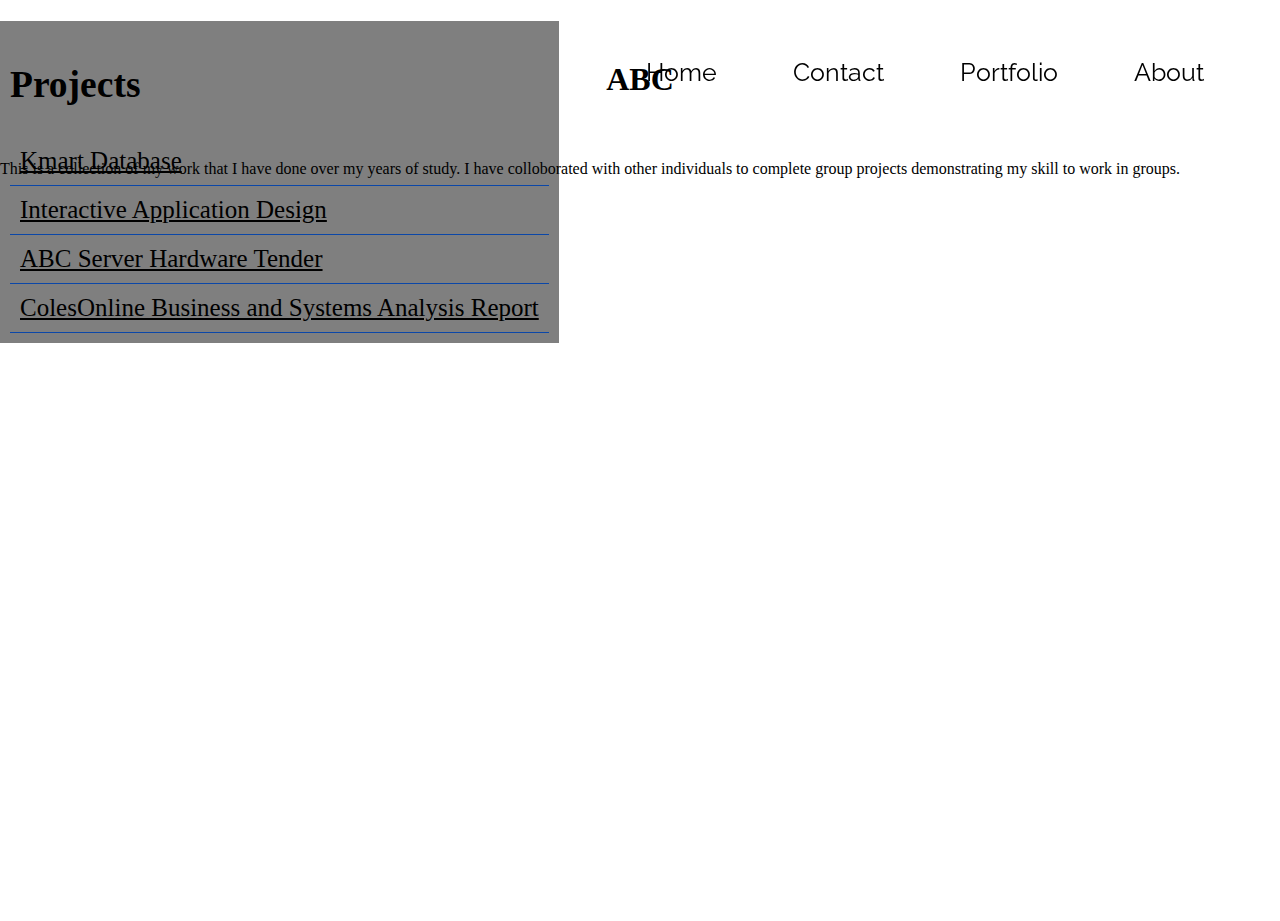
==== ABC.html @ 9ef1335d "Navbar about dropdown removed" ====
<!DOCTYPE html>
<html>
<head>
  <link rel="apple-touch-icon" sizes="57x57" href="favicon/apple-icon-57x57.png">
  <link rel="apple-touch-icon" sizes="60x60" href="favicon/apple-icon-60x60.png">
  <link rel="apple-touch-icon" sizes="72x72" href="favicon/apple-icon-72x72.png">
  <link rel="apple-touch-icon" sizes="76x76" href="favicon/apple-icon-76x76.png">
  <link rel="apple-touch-icon" sizes="114x114" href="favicon/apple-icon-114x114.png">
  <link rel="apple-touch-icon" sizes="120x120" href="favicon/apple-icon-120x120.png">
  <link rel="apple-touch-icon" sizes="144x144" href="favicon/apple-icon-144x144.png">
  <link rel="apple-touch-icon" sizes="152x152" href="favicon/apple-icon-152x152.png">
  <link rel="apple-touch-icon" sizes="180x180" href="favicon/apple-icon-180x180.png">
  <link rel="icon" type="image/png" sizes="192x192"  href="favicon/android-icon-192x192.png">
  <link rel="icon" type="image/png" sizes="32x32" href="favicon/favicon-32x32.png">
  <link rel="icon" type="image/png" sizes="96x96" href="favicon/favicon-96x96.png">
  <link rel="icon" type="image/png" sizes="16x16" href="favicon/favicon-16x16.png">
  <link rel="manifest" href="favicon/manifest.json">
  <meta name="msapplication-TileColor" content="#ffffff">
  <meta name="msapplication-TileImage" content="favicon/ms-icon-144x144.png">
  <meta name="theme-color" content="#ffffff">
  <!-- Required meta tags -->
  <meta charset="utf-8">
  <meta name="viewport" content="width=device-width, initial-scale=1, shrink-to-fit=no">
  <link href="stylesheet.css" rel="stylesheet">
  <script
  src="https://code.jquery.com/jquery-1.12.4.js"
  integrity="sha256-Qw82+bXyGq6MydymqBxNPYTaUXXq7c8v3CwiYwLLNXU="
  crossorigin="anonymous"></script>
  <!-- Bootstrap CSS -->
  <link rel="stylesheet" href="https://maxcdn.bootstrapcdn.com/bootstrap/4.0.0-beta/css/bootstrap.min.css" integrity="sha384-/Y6pD6FV/Vv2HJnA6t+vslU6fwYXjCFtcEpHbNJ0lyAFsXTsjBbfaDjzALeQsN6M" crossorigin="anonymous">
</head>
<body>
    <div id="nav">
      <ul id="navbar">
        <li><a href="about.html" class="link logo">About</a></li>
        <li><a href="portfolio.html" class="link logo">Portfolio</a></li>
        <li><a href="contact.html" class="link logo">Contact</a></li>
        <li><a href="index.html" class="link logo">Home</a></li>
      </ul>
      <p id="L"><img src="favicon/L.png"></p>
    </div>
    <div class="hide">
      <nav class="navbar navbar-expand-lg navbar-light bg-light">
        <a class="navbar-brand" href="#"><img src="favicon/L.png">orenzo Lim</a>
        <button class="navbar-toggler" type="button" data-toggle="collapse" data-target="#navbarNavDropdown" aria-controls="navbarNavDropdown" aria-expanded="false" aria-label="Toggle navigation">
          <span class="navbar-toggler-icon"></span>
        </button>
        <div class="collapse navbar-collapse" id="navbarNavDropdown">
          <ul class="navbar-nav">
            <li class="nav-item active">
              <a class="nav-link" id="nav-style" href="index.html">Home <span class="sr-only">(current)</span></a>
            </li>
            <li class="nav-item">
              <a class="nav-link" id="nav-style" href="contact.html">Contact</a>
            </li>
            <li class="nav-item">
              <a class="nav-link" id="nav-style" href="portfolio.html">Portfolio</a>
            </li>
            <li class="nav-item">
                <a class="nav-link" id="nav-style" href="about.html">About</a>
            </li>
            </li>
          </ul>
        </div>
      </nav>
    </div>
  <div class="page-wrapper">
      <div class="row">
        <div class="col-sm-4">
          <ul class="sidebar-nav">
            <h2>Projects</h2>
            <li class="sidebar-nav-links"><a href="kmart.html">Kmart Database</a></li>
            <li class="sidebar-nav-links"><a href="IAD.html">Interactive Application Design</a></li>
            <li class="sidebar-nav-links"><a href="ABC.html">ABC Server Hardware Tender</a></li>
            <li class="sidebar-nav-links"><a href="ColesOnline.html">ColesOnline Business and Systems Analysis Report</a></li>
          </ul>
        </div>
        <div class="col-sm-8">
          <h1 class="text-description">ABC</h1>
          <p class="text-description-details">This is a collection of my work that I have done over my years of study. I have colloborated with other individuals to complete group projects demonstrating my skill to work in groups.</p>
        </div>
      </div>
  </div>
  <script src="navshrink.js"></script>
  <script src="https://code.jquery.com/jquery-3.2.1.slim.min.js" integrity="sha384-KJ3o2DKtIkvYIK3UENzmM7KCkRr/rE9/Qpg6aAZGJwFDMVNA/GpGFF93hXpG5KkN" crossorigin="anonymous"></script>
  <script src="https://cdnjs.cloudflare.com/ajax/libs/popper.js/1.11.0/umd/popper.min.js" integrity="sha384-b/U6ypiBEHpOf/4+1nzFpr53nxSS+GLCkfwBdFNTxtclqqenISfwAzpKaMNFNmj4" crossorigin="anonymous"></script>
  <script src="https://maxcdn.bootstrapcdn.com/bootstrap/4.0.0-beta/js/bootstrap.min.js" integrity="sha384-h0AbiXch4ZDo7tp9hKZ4TsHbi047NrKGLO3SEJAg45jXxnGIfYzk4Si90RDIqNm1" crossorigin="anonymous"></script>
</body>
</html>
---- stylesheet.css ----
@import url('https://fonts.googleapis.com/css?family=Lobster|Raleway');
body {
margin: 0;
padding: 0;
}

@keyframes spin {100%{
  -webkit-transform: rotateY(360deg);
  transform: rotateY(360%); }
}

@keyframes fadein {
  from { opacity: 0; }
  to   { opacity: 1; }
}

@keyframes fadeInDown {
  from { opacity: 0; transform: translate3d(0, -100%, 0); }
  to { opacity: 1; transform: none; }
}

@keyframes zoomIn {
  from { opacity: 0; transform: scale3d(.3, .3, .3); }
  50% { opacity: 1; }
}

@keyframes zoomInUp {
  from { opacity: 0;
    transform: scale3d(.1, .1, .1) translate3d(0, 1000px, 0);
    animation-timing-function: cubic-bezier(0.550, 0.055, 0.675, 0.190); }
  60% { opacity: 1;
    transform: scale3d(.475, .475, .475) translate3d(0, -60px, 0);
    animation-timing-function: cubic-bezier(0.175, 0.885, 0.320, 1); }
}

@keyframes slideInLeft {
  from { transform: translate3d(-100%, 0, 0); visibility: visible; }
  to { transform: translate3d(0, 0, 0); }
}

@keyframes flipInX {
  from { transform: perspective(400px) rotate3d(1, 0, 0, 90deg);
    animation-timing-function: ease-in; opacity: 0;
  }
  40% { transform: perspective(400px) rotate3d(1, 0, 0, -20deg);
        animation-timing-function: ease-in;
  }
  60% { transform: perspective(400px) rotate3d(1, 0, 0, 10deg); opacity: 1;
  }
  80% { transform: perspective(400px) rotate3d(1, 0, 0, -5deg);
  }
  to { transform: perspective(400px);
  }
}

@keyframes pulse {
  from { transform: scale3d(1, 1, 1);
  }
  50% { transform: scale3d(1.05, 1.05, 1.05);
  }
  to { transform: scale3d(1, 1, 1);
  }
}
.show-browser {
  /* background-color: black; */
}
.page-wrapper {
   height: 900px;
   background-attachment: fixed;
   background-position: top;
   background-repeat: no-repeat;
   background-size: cover;
}

.img-fluid {
  width: 100%;
}

.content-wrapper {
  min-height: 800px;
  background-attachment: fixed;
  background-position: center;
  background-repeat: no-repeat;
  background-size: cover;
  font-size: 36px;
}

.cntr-panel {
  position: relative;
  top: -40px;
  height: 1200px;
  margin-left: 100px;
  margin-right: 100px;
}

.inner-panel {
  padding: 20px;
  position: relative;
  font-family: 'Raleway', sans-serif;
  font-size: 30px;
  background-color: rgba( 44, 55, 71, 0.6);
}

#panel-1 {
  grid-column: 1;
  margin: 13%;
  width: 66%;
  height: 66%;
}

#panel-2 {
  grid-column: 2;
  margin: 13%;
  width: 66%;
  height: 66%;
}

#panel-3 {
  grid-column: 1;
  margin: 13%;
  width: 66%;
  height: 66%;
}

#panel-4 {
  grid-column: 2;
  margin: 13%;
  width: 66%;
  height: 66%;
}

#home-wrapper {
  background-image: url("images/clouds.jpg");
}

#forest-wrapper {
  background-image: url("images/forest-background.jpg");
}

#contact-wrapper {
  background-image: url("images/brickwall.jpg");
}

#blog-wrapper {
  background-image: url("images/crystal.jpg");
}

#about-wrapper {
  background-image: url("images/wood-planks.jpg");
}

#connect-wrapper {
  background-image: url("images/connect.jpg");
}

#lamp-wrapper {
  background-image: url("images/lamps.jpg");
}

#projects-wrapper {
  background-image: url("images/windmill.jpg");
}

#history-wrapper {
  background-image: url("images/train.jpg");
}

#skills-wrapper {
  background-image: url("images/computer.jpg");
}

#jobs-wrapper {
  background-image: url("images/river.jpg");
}

#wood-wrapper {
  background-image: url("images/background.jpg");
  height: auto;
}

#L {
  margin-top: -5px;
  margin-left: 40px;
  width: 40px;
  height: 40px;
  position: fixed;
  z-index: 2;
}

.hide {
  display: none;
}

.about-title {
  position: absolute;
  font-size: 100px;
  font-family: 'Lobster', cursive;
  -webkit-animation: zoomIn 1s;
  left: 20%;
  top: 200px;
  /* transition: opacity 300ms ease-in-out 1s; */
  z-index: 1;
}

.about-dropdown {
  position: relative;
  display: inline-block;
}

.about-dropdown-content {
  display: none;
  top: 100px;
  left: -30px;
  position: absolute;
  background-color: #f9f9f9;
  width: 210px;
  box-shadow: 0px 8px 16px 0px rgba(0,0,0,0.2);
  padding-top: 20px;
  padding-bottom: 20px;
  z-index: 1;
}

.about-dropdown:hover .about-dropdown-content{
  display: block;
}

.img-carousel{
  width: 100%;
  height: 100%;
}

.carousel-indicator{
display: none;
}

.title {
  color: black;
  position: absolute;
  font-size: 100px;
  font-family: 'Lobster', cursive;
  -webkit-animation: fadein 2s;
  left: 10%;
  top: 200px;
  /* transition: opacity 300ms ease-in-out 1s; */
  z-index: 0;
}

.blog-content {
  position: relative;
  padding: 5% 10% 5% 10%;
  margin-top: 100px;
  margin-bottom: 100px;
  width: 60%;
  left: 10%;
  font-family: 'Raleway', sans-serif;
  background-color: gray;
}

.navbar-blog {
  position: absolute;
  right: 0;
}

.link {
position: relative;
float: right;
font-size: 25px;
margin-top: -5px;
margin-right: 60px;
color: black;
text-decoration: none;
font-family: 'Raleway', sans-serif;
}

.page-title {
  color: white;
  text-align: center;
  font-size: 60px;
  font-family: 'Raleway', sans-serif;
  margin-top: 20px;
  margin-bottom: 0;
}

.footer-title {
  color: black;
  text-align: center;
  font-size: 60px;
  font-family: 'Raleway', sans-serif;
  margin-top: 20px;
  margin-bottom: 0;
}

.img-links {
  width: 100%;
  height: 100%;
  padding: 40px;
  background-color: rgb(255,255,255);
}

.img-links:hover {
  background-color: rgba(44,44,44,0.5);
}

.img-ability {
  width: 100%;
  height: 100%;
  padding: 80px;
}

.footer-links {
  width: 100%;
  height: 100%;
  padding: 20px;
  background-color: rgb(255,255,255);
}

.footer-links:hover {
  background-color: rgba(44,44,44,0.5);
}

#nav {
  height: 80px;
  background: transparent; // Transparent initial setting
  display: block;
  position: fixed;
  width: 100%;
  z-index: 1;
  transition: all ease .5s;
}

#nav.shrink {
  height: 60px;
  transition: all ease .5s;
  background: rgba(255, 255, 255, 0.7);// Change background to black on scroll
}

#nav.shrink .logo {
  padding: 10px;
  font-size: 25px;
  transition: all ease .5s;
  color: black;
}

.logo {
  padding-top: 15px;
  padding-right: 15px;
  font-size: 25px;
  transition: all ease .5s;
}

#L {
  display: none;
}

#L.show {
  display: block;
}

.panel {
  margin-top: 20px;
  margin-bottom: 20px;
}

#wood-wrapper {
  height: auto;
}

#connect-wrapper {
  height: 806px;
}

.sidebar-nav{
  margin: 20px;
  padding: 10px;
  font-size: 25px;
  list-style-type:none;
	margin:0;
	position: absolute;
  text-decoration: none;
  background-color: rgba(0, 0, 0, 0.5);
}

.sidebar-nav li{
  text-decoration: none;
  padding: 10px;
  color: black;
  border-bottom: 1px solid #0b47a8;
}

.sidebar-nav-links a{
  color: black;
}

.sidebar-nav-links a:hover{
  text-decoration: none;
  color: rgba(255, 255, 255, 0.8);
}

.text-description{
  text-align: center;
  padding-top: 40px;
  padding-bottom: 40px;
}

@media screen and (max-width : 1024px){
  #contact-pic {
    height: 500px;
  }
  #contact-bg {
    font-size: 20px;
    height: 90%;
    color: black;
  }
}
@media screen and (max-width : 768px){
  .img-ability {
    padding: 10px 2px 30px 2px;
  }

  #contact-pic {
    height: 400px;
  }

  #contact-bg {
    font-size: 20px;
    height: 87%;
    color: black;
  }
}

@media screen and (max-width : 760px){
  .cntr-panel {
    margin-left: 20px;
    margin-right: 20px;
    height: 440px;
  }

  #contact-pic {
    height: 100%;
  }

  #contact-bg {
    font-size: 20px;
    color: black;
  }

  .my-abilities .row{
    flex-wrap: nowrap;
  }

  .img-ability {
    padding: 10px 2px 30px 2px;
  }

  footer .row {
    flex-wrap: nowrap;
  }

  .footer-links {
    padding: 2px;
  }

  #nav {
    position: fixed;
    display: none;
  }

  .hide{
    display: block;
    position: fixed;
    width: 100%;
    z-index: 1;
  }

  .panel {
    margin-top: 20px;
    margin-bottom: 20px;
  }

  .page-title{
    font-size: 20px;
    padding: 10px;
  }

  .footer-title{
    font-size: 20px;
    padding: 10px;
  }

  .page-wrapper {
    width: 100%;
    height: 400px;
  }

  #wood-wrapper {
    height: auto;
  }

  #connect-wrapper {
    height: auto;
  }
  .title {
    left: 10px;
    font-size: 60px;
    top: 140px;
  }
}

/*
.about-link {
  position: relative;
  text-align: center;
  padding-top: 20px;
  padding-bottom: 20px;
  margin-right: 35px;
  font-size: 30px;
  color: black;
  text-decoration: none;
  font-family: 'Raleway', sans-serif;
  border-bottom: 1px solid #0b47a8;
}

.about-link:hover{
   border-bottom: 5px solid #0b47a8;
  background-color: #888B8B;
  border-bottom: hidden;
  transition: all ease-in-out 300ms;
  -webkit-transform: scale(1.3);
}
*/
.link:hover{
  /* border-bottom: 5px solid #0b47a8; */
  text-decoration: none;
  color: black;
  transition: all ease-in-out 300ms;
  -webkit-transform: scale(1.3);
}

#profile-picture {
  height: 400px;
  width: 400px;
  margin-top: 100px;
  margin-left: 100px;
  left: 0;
}

.contact-picture {
  padding-top: 50px;
  height: 600px;
  width: 100%;
}

.contact-background {
  margin-top: 50px;
  padding: 10px;
  height: 92%;
  width: 100%;
  text-align: center;
  position: relative;
  font-size: 40px;
  color: black;
  background-color: rgba(255, 255, 255, 0.8);
}

#navbar ul {
  list-style-type:none;
	margin:0;
	padding:0;
	position: absolute;
}

#navbar li {
  display:inline-block;
	float: right;
	margin-right: 1px;
}

#navbar li a{
  display:block;
  min-width:20px;
  height: 50px;
  text-align: center;
  line-height: 50px;
  text-decoration: none;
}

.contact-form {
  position: absolute;
  padding: 20px;
  margin-top: 100px;
  height: 100%;
  width: 100%;
  font-size: 30px;
  font-family: 'Raleway', sans-serif;
  right: 0px;
  background-color: rgba(83,83,83,0.5);
}

.input-styling {
  float: right;
  margin-left: 30px;
  width: 70%;
  box-sizing: border-box;
  left: 0px;
  padding: 10px;
  font-size: 16px;
  font-family: 'Raleway', sans-serif;
  border: 2px solid #ccc;
  border-radius: 4px;
  background-color: #f8f8f8;
  resize: none;
}

.textarea {
  position: relative;
  top: 10px;
  height: 80px;
  margin-bottom: 58px;
}

.btn {
  position: absolute;
  top: 342px;
  right: 20px;
}

.form-btn {
  background-color: #4CAF50;
  border: none;
  color: white;
  padding: 16px 32px;
  text-decoration: none;
  margin: 4px 2px;
  cursor: pointer;
}

.description {
  position: absolute;
  font-family: 'Raleway', sans-serif;
  font-size: 40px;
  margin-right: 100px;
  top: 1100px;
  left: 50%;
  text-align: center;
  padding: 20px;
  background: grey;
  opacity: 0.5;
}

#jobs-info-spacing{
  margin-left: 10%;
}

#skills-info-spacing{
  margin-left: 32%;
}

#history-info-spacing{
  margin-left: 54%;
}

#projects-info-spacing{
  margin-left: 76%;
}

.info {
  position: absolute;
  margin-top: 300px;
  width: 200px;
  height: 200px;
  border-radius: 50%;
  font-size: 50px;
  color: #fff;
  line-height: 200px;
  opacity: 0.9;
  text-align: center;
  background: #000
}

.info:hover {
  transition: all ease-in-out 300ms;
  -webkit-transform: scale(1.5);
}

.info a{
  text-decoration: none;
  color: white;
}
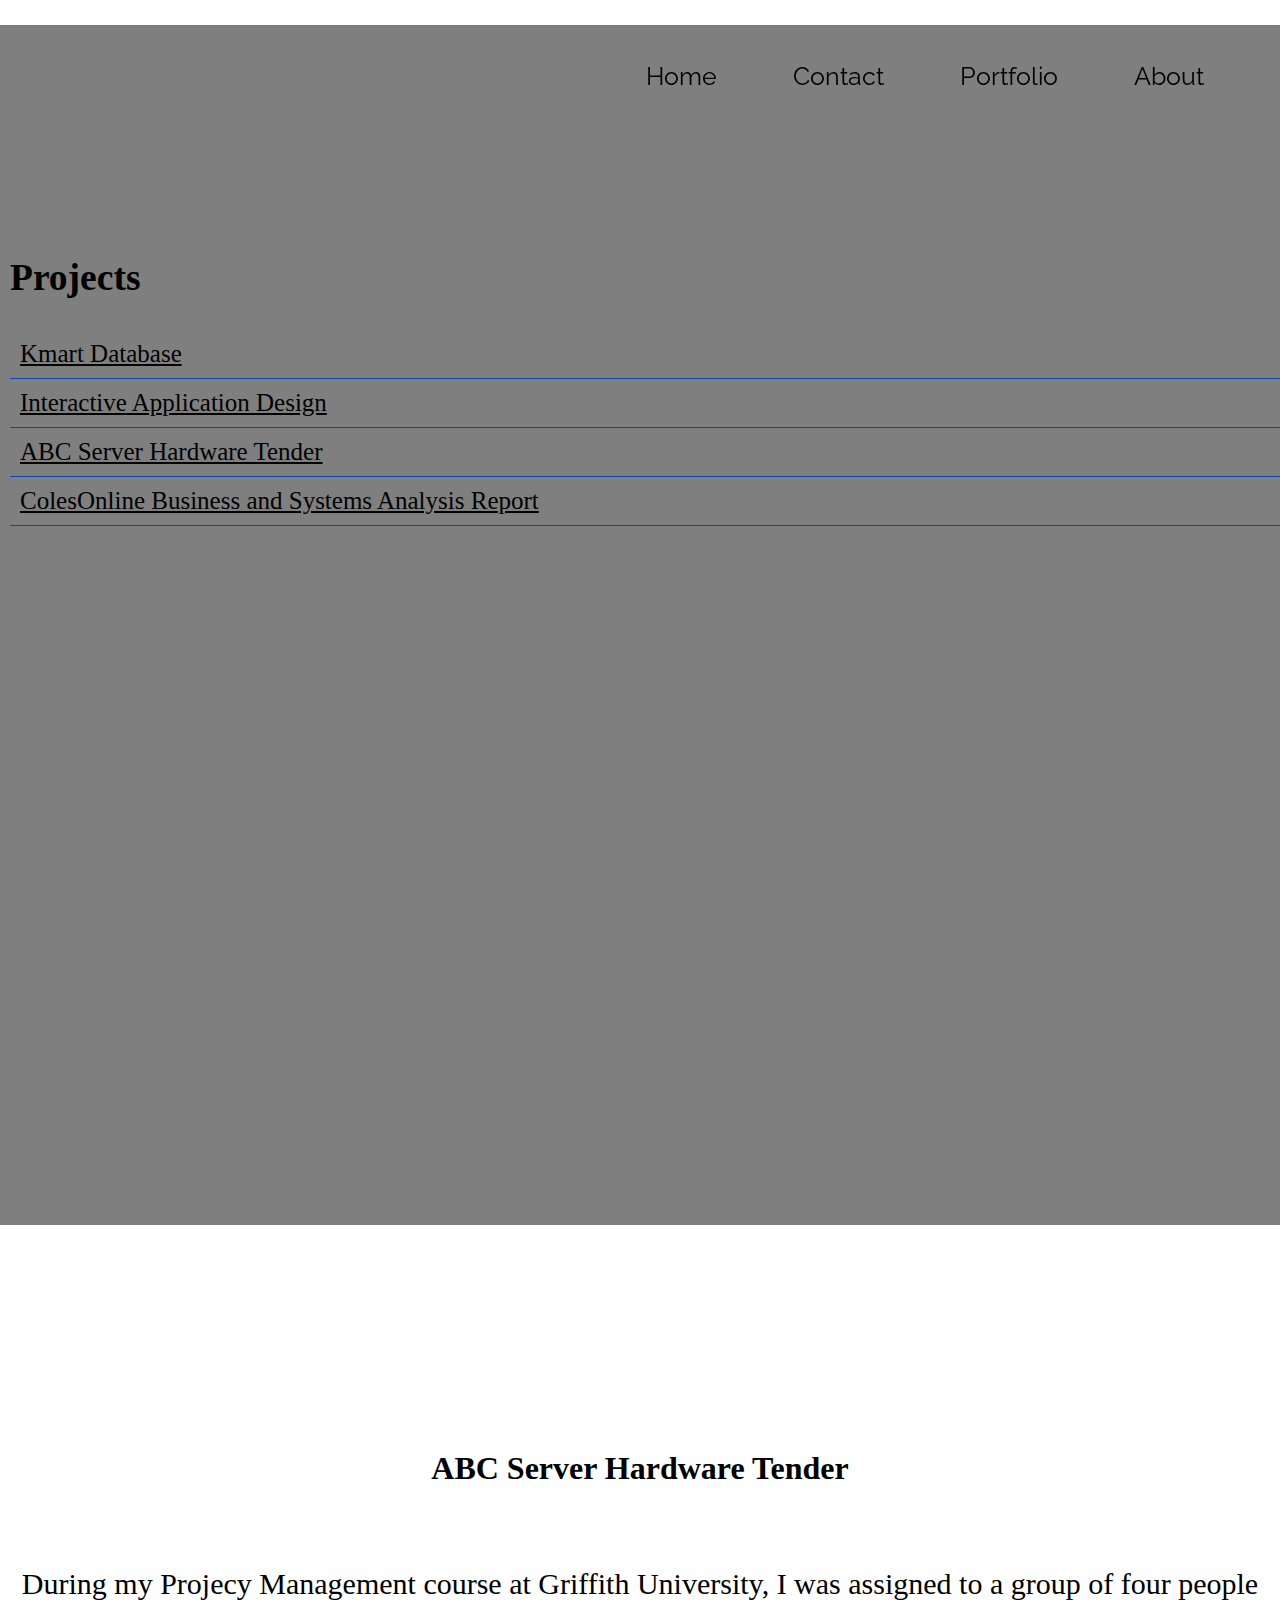
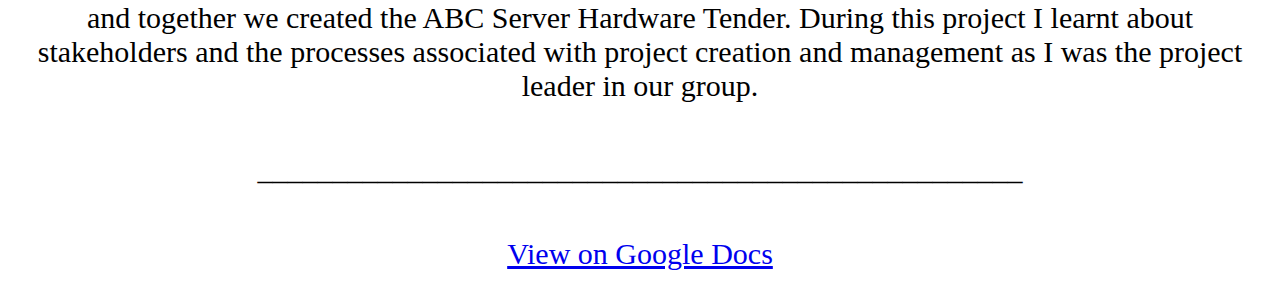
==== commit b491f70f: "Hidden Row Changed" ====
--- a/ABC.html
+++ b/ABC.html
@@ -30,58 +30,73 @@
   <link rel="stylesheet" href="https://maxcdn.bootstrapcdn.com/bootstrap/4.0.0-beta/css/bootstrap.min.css" integrity="sha384-/Y6pD6FV/Vv2HJnA6t+vslU6fwYXjCFtcEpHbNJ0lyAFsXTsjBbfaDjzALeQsN6M" crossorigin="anonymous">
 </head>
 <body>
-    <div id="nav">
-      <ul id="navbar">
-        <li><a href="about.html" class="link logo">About</a></li>
-        <li><a href="portfolio.html" class="link logo">Portfolio</a></li>
-        <li><a href="contact.html" class="link logo">Contact</a></li>
-        <li><a href="index.html" class="link logo">Home</a></li>
-      </ul>
-      <p id="L"><img src="favicon/L.png"></p>
+  <div id="nav">
+    <ul id="navbar">
+      <li><a href="about.html" class="link logo">About</a></li>
+      <li><a href="portfolio.html" class="link logo">Portfolio</a></li>
+      <li><a href="contact.html" class="link logo">Contact</a></li>
+      <li><a href="index.html" class="link logo">Home</a></li>
+    </ul>
+    <p id="L"><img src="favicon/L.png"></p>
+  </div>
+  <div class="hide">
+    <nav class="navbar navbar-expand-lg navbar-light bg-light">
+      <a class="navbar-brand" href="#"><img src="favicon/L.png">orenzo Lim</a>
+      <button class="navbar-toggler" type="button" data-toggle="collapse" data-target="#navbarNavDropdown" aria-controls="navbarNavDropdown" aria-expanded="false" aria-label="Toggle navigation">
+        <span class="navbar-toggler-icon"></span>
+      </button>
+      <div class="collapse navbar-collapse" id="navbarNavDropdown">
+        <ul class="navbar-nav">
+          <li class="nav-item active">
+            <a class="nav-link" id="nav-style" href="index.html">Home <span class="sr-only">(current)</span></a>
+          </li>
+          <li class="nav-item">
+            <a class="nav-link" id="nav-style" href="contact.html">Contact</a>
+          </li>
+          <li class="nav-item dropdown">
+            <a href="portfolio.html" class="dropdown-toggle nav-link" id="nav-style" data-toggle="dropdown" role="button" aria-haspopup="true" aria-expanded="false">Portfolio<span class="caret"></span></a>
+            <ul class="dropdown-menu">
+              <li><a class="nav-link" id="nav-style" href="kmart.html">Kmart</a></li>
+              <li><a class="nav-link" id="nav-style" href="IAD.html">Interactive Application Design</a></li>
+              <li><a class="nav-link" id="nav-style" href="ABC.html">ABC Server Hardware Tender</a></li>
+              <li><a class="nav-link" id="nav-style" href="ColesOnline.html">Coles Online</a></li>
+            </ul>
+          </li>
+          <li class="nav-item">
+            <a class="nav-link" id="nav-style" href="about.html">About</a>
+          </li>
+        </ul>
+      </div>
+    </nav>
+  </div>
+  <div class="page-wrapper">
+    <div class="row" id="row-fix">
+      <div class="col-sm-4">
+        <ul class="sidebar-nav">
+          <h2>Projects</h2>
+          <li class="sidebar-nav-links"><a href="kmart.html">Kmart Database</a></li>
+          <li class="sidebar-nav-links"><a href="IAD.html">Interactive Application Design</a></li>
+          <li class="sidebar-nav-links"><a href="ABC.html">ABC Server Hardware Tender</a></li>
+          <li class="sidebar-nav-links"><a href="ColesOnline.html">ColesOnline Business and Systems Analysis Report</a></li>
+        </ul>
+      </div>
+      <div class="col-sm-8">
+        <h1 class="text-description">ABC Server Hardware Tender</h1>
+        <p class="text-description-details">During my Projecy Management course at Griffith University, I was assigned to a group of four people and together we created the ABC Server Hardware Tender. During this project I learnt about stakeholders and the processes associated with project creation and management as I was the project leader in our group.</p>
+        <p class="text-description-details">___________________________________________________</p>
+        <p class="text-description-details"><a class="button-link" href="https://docs.google.com/document/d/15zHX6roJumYv7gE8i-bx1QSd4-e68gCarpZHm1WGm_k/edit?usp=sharing" target="_blank">View on Google Docs</a></p>
+      </div>
     </div>
-    <div class="hide">
-      <nav class="navbar navbar-expand-lg navbar-light bg-light">
-        <a class="navbar-brand" href="#"><img src="favicon/L.png">orenzo Lim</a>
-        <button class="navbar-toggler" type="button" data-toggle="collapse" data-target="#navbarNavDropdown" aria-controls="navbarNavDropdown" aria-expanded="false" aria-label="Toggle navigation">
-          <span class="navbar-toggler-icon"></span>
-        </button>
-        <div class="collapse navbar-collapse" id="navbarNavDropdown">
-          <ul class="navbar-nav">
-            <li class="nav-item active">
-              <a class="nav-link" id="nav-style" href="index.html">Home <span class="sr-only">(current)</span></a>
-            </li>
-            <li class="nav-item">
-              <a class="nav-link" id="nav-style" href="contact.html">Contact</a>
-            </li>
-            <li class="nav-item">
-              <a class="nav-link" id="nav-style" href="portfolio.html">Portfolio</a>
-            </li>
-            <li class="nav-item">
-                <a class="nav-link" id="nav-style" href="about.html">About</a>
-            </li>
-            </li>
-          </ul>
-        </div>
-      </nav>
+    <div class="row" id="hidden-row">
+      <div class="col-sm-12">
+        <h1 class="text-description">ABC Server Hardware Tender</h1>
+        <p class="text-description-details">During my Projecy Management course at Griffith University, I was assigned to a group of four people and together we created the ABC Server Hardware Tender. During this project I learnt about stakeholders and the processes associated with project creation and management as I was the project leader in our group.</p>
+        <p class="text-description-details">____________________________</p>
+        <p class="text-description-details"><a class="button-link" href="https://docs.google.com/document/d/1Hr_Jc0pG4M3VG8Z-5jXybUzhaSljHlloZX1i_dbFlTs/edit?usp=sharing" target="_blank">View on Google Docs</a></p>
+      </div>
     </div>
-  <div class="page-wrapper">
-      <div class="row">
-        <div class="col-sm-4">
-          <ul class="sidebar-nav">
-            <h2>Projects</h2>
-            <li class="sidebar-nav-links"><a href="kmart.html">Kmart Database</a></li>
-            <li class="sidebar-nav-links"><a href="IAD.html">Interactive Application Design</a></li>
-            <li class="sidebar-nav-links"><a href="ABC.html">ABC Server Hardware Tender</a></li>
-            <li class="sidebar-nav-links"><a href="ColesOnline.html">ColesOnline Business and Systems Analysis Report</a></li>
-          </ul>
-        </div>
-        <div class="col-sm-8">
-          <h1 class="text-description">ABC</h1>
-          <p class="text-description-details">This is a collection of my work that I have done over my years of study. I have colloborated with other individuals to complete group projects demonstrating my skill to work in groups.</p>
-        </div>
-      </div>
   </div>
-  <script src="navshrink.js"></script>
+  <script src="js/navshrink.js"></script>
   <script src="https://code.jquery.com/jquery-3.2.1.slim.min.js" integrity="sha384-KJ3o2DKtIkvYIK3UENzmM7KCkRr/rE9/Qpg6aAZGJwFDMVNA/GpGFF93hXpG5KkN" crossorigin="anonymous"></script>
   <script src="https://cdnjs.cloudflare.com/ajax/libs/popper.js/1.11.0/umd/popper.min.js" integrity="sha384-b/U6ypiBEHpOf/4+1nzFpr53nxSS+GLCkfwBdFNTxtclqqenISfwAzpKaMNFNmj4" crossorigin="anonymous"></script>
   <script src="https://maxcdn.bootstrapcdn.com/bootstrap/4.0.0-beta/js/bootstrap.min.js" integrity="sha384-h0AbiXch4ZDo7tp9hKZ4TsHbi047NrKGLO3SEJAg45jXxnGIfYzk4Si90RDIqNm1" crossorigin="anonymous"></script>
--- a/stylesheet.css
+++ b/stylesheet.css
@@ -1,8 +1,7 @@
-
 @import url('https://fonts.googleapis.com/css?family=Lobster|Raleway');
 body {
-margin: 0;
-padding: 0;
+  margin: 0;
+  padding: 0;
 }
 
 @keyframes spin {100%{
@@ -29,500 +28,565 @@
   from { opacity: 0;
     transform: scale3d(.1, .1, .1) translate3d(0, 1000px, 0);
     animation-timing-function: cubic-bezier(0.550, 0.055, 0.675, 0.190); }
-  60% { opacity: 1;
-    transform: scale3d(.475, .475, .475) translate3d(0, -60px, 0);
-    animation-timing-function: cubic-bezier(0.175, 0.885, 0.320, 1); }
-}
-
-@keyframes slideInLeft {
-  from { transform: translate3d(-100%, 0, 0); visibility: visible; }
-  to { transform: translate3d(0, 0, 0); }
-}
-
-@keyframes flipInX {
-  from { transform: perspective(400px) rotate3d(1, 0, 0, 90deg);
-    animation-timing-function: ease-in; opacity: 0;
+    60% { opacity: 1;
+      transform: scale3d(.475, .475, .475) translate3d(0, -60px, 0);
+      animation-timing-function: cubic-bezier(0.175, 0.885, 0.320, 1); }
+    }
+
+    @keyframes slideInLeft {
+      from { transform: translate3d(-100%, 0, 0); visibility: visible; }
+      to { transform: translate3d(0, 0, 0); }
+    }
+
+    @keyframes flipInX {
+      from { transform: perspective(400px) rotate3d(1, 0, 0, 90deg);
+        animation-timing-function: ease-in; opacity: 0;
+      }
+      40% { transform: perspective(400px) rotate3d(1, 0, 0, -20deg);
+        animation-timing-function: ease-in;
+      }
+      60% { transform: perspective(400px) rotate3d(1, 0, 0, 10deg); opacity: 1;
+      }
+      80% { transform: perspective(400px) rotate3d(1, 0, 0, -5deg);
+      }
+      to { transform: perspective(400px);
+      }
+    }
+
+    @keyframes pulse {
+      from { transform: scale3d(1, 1, 1);
+      }
+      50% { transform: scale3d(1.05, 1.05, 1.05);
+      }
+      to { transform: scale3d(1, 1, 1);
+      }
+    }
+    .show-browser {
+      /* background-color: black; */
+    }
+    .page-wrapper {
+      height: 900px;
+      background-attachment: fixed;
+      background-position: top;
+      background-repeat: no-repeat;
+      background-size: cover;
+    }
+
+    .img-fluid {
+      width: 100%;
+    }
+
+    .content-wrapper {
+      min-height: 800px;
+      background-attachment: fixed;
+      background-position: center;
+      background-repeat: no-repeat;
+      background-size: cover;
+      font-size: 36px;
+    }
+
+    .cntr-panel {
+      position: relative;
+      top: -40px;
+      height: 1200px;
+      margin-left: 100px;
+      margin-right: 100px;
+    }
+
+    .inner-panel {
+      padding: 20px;
+      position: relative;
+      font-family: 'Raleway', sans-serif;
+      font-size: 30px;
+      background-color: rgba( 44, 55, 71, 0.6);
+    }
+
+    #panel-1 {
+      grid-column: 1;
+      margin: 13%;
+      width: 66%;
+      height: 66%;
+    }
+
+    #panel-2 {
+      grid-column: 2;
+      margin: 13%;
+      width: 66%;
+      height: 66%;
+    }
+
+    #panel-3 {
+      grid-column: 1;
+      margin: 13%;
+      width: 66%;
+      height: 66%;
+    }
+
+    #panel-4 {
+      grid-column: 2;
+      margin: 13%;
+      width: 66%;
+      height: 66%;
+    }
+
+    #home-wrapper {
+      background-image: url("images/clouds.jpg");
+    }
+
+    #forest-wrapper {
+      background-image: url("images/forest-background.jpg");
+    }
+
+    #contact-wrapper {
+      background-image: url("images/brickwall.jpg");
+    }
+
+    #blog-wrapper {
+      background-image: url("images/crystal.jpg");
+    }
+
+    #about-wrapper {
+      background-image: url("images/wood-planks.jpg");
+    }
+
+    #connect-wrapper {
+      background-image: url("images/connect.jpg");
+    }
+
+    #lamp-wrapper {
+      background-image: url("images/lamps.jpg");
+    }
+
+    #projects-wrapper {
+      background-image: url("images/windmill.jpg");
+    }
+
+    #history-wrapper {
+      background-image: url("images/train.jpg");
+    }
+
+    #skills-wrapper {
+      background-image: url("images/computer.jpg");
+    }
+
+    #jobs-wrapper {
+      background-image: url("images/river.jpg");
+    }
+
+    #wood-wrapper {
+      background-image: url("images/background.jpg");
+      height: auto;
+    }
+
+    #L {
+      margin-top: -5px;
+      margin-left: 40px;
+      width: 40px;
+      height: 40px;
+      position: fixed;
+      z-index: 2;
+    }
+
+    .hide {
+      display: none;
+    }
+
+    .about-title {
+      position: absolute;
+      font-size: 100px;
+      font-family: 'Lobster', cursive;
+      -webkit-animation: zoomIn 1s;
+      left: 20%;
+      top: 200px;
+      /* transition: opacity 300ms ease-in-out 1s; */
+      z-index: 1;
+    }
+
+    .about-dropdown {
+      position: relative;
+      display: inline-block;
+    }
+
+    .about-dropdown-content {
+      display: none;
+      top: 100px;
+      left: -30px;
+      position: absolute;
+      background-color: #f9f9f9;
+      width: 210px;
+      box-shadow: 0px 8px 16px 0px rgba(0,0,0,0.2);
+      padding-top: 20px;
+      padding-bottom: 20px;
+      z-index: 1;
+    }
+
+    .about-dropdown:hover .about-dropdown-content{
+      display: block;
+    }
+
+    .img-carousel{
+      width: 100%;
+      height: 100%;
+    }
+
+    .carousel-indicator{
+      display: none;
+    }
+
+    .title {
+      color: black;
+      position: absolute;
+      font-size: 100px;
+      font-family: 'Lobster', cursive;
+      -webkit-animation: fadein 2s;
+      left: 10%;
+      top: 200px;
+      /* transition: opacity 300ms ease-in-out 1s; */
+      z-index: 0;
+    }
+
+    .blog-content {
+      position: relative;
+      padding: 5% 10% 5% 10%;
+      margin-top: 100px;
+      margin-bottom: 100px;
+      width: 60%;
+      left: 10%;
+      font-family: 'Raleway', sans-serif;
+      background-color: gray;
+    }
+
+    .navbar-blog {
+      position: absolute;
+      right: 0;
+    }
+
+    .link {
+      position: relative;
+      float: right;
+      font-size: 25px;
+      margin-top: -5px;
+      margin-right: 60px;
+      color: black;
+      text-decoration: none;
+      font-family: 'Raleway', sans-serif;
+    }
+
+    .page-title {
+      color: white;
+      text-align: center;
+      font-size: 60px;
+      font-family: 'Raleway', sans-serif;
+      margin-top: 20px;
+      margin-bottom: 0;
+    }
+
+    .footer-title {
+      color: black;
+      text-align: center;
+      font-size: 60px;
+      font-family: 'Raleway', sans-serif;
+      margin-top: 20px;
+      margin-bottom: 0;
+    }
+
+    .img-links {
+      width: 100%;
+      height: 100%;
+      padding: 40px;
+      background-color: rgb(255,255,255);
+    }
+
+    .img-links:hover {
+      background-color: rgba(44,44,44,0.5);
+    }
+
+    .img-ability {
+      width: 100%;
+      height: 100%;
+      padding: 80px;
+    }
+
+    .footer-links {
+      width: 100%;
+      height: 100%;
+      padding: 20px;
+      background-color: rgb(255,255,255);
+    }
+
+    .footer-links:hover {
+      background-color: rgba(44,44,44,0.5);
+    }
+
+    #nav {
+      height: 80px;
+      background: transparent; // Transparent initial setting
+      display: block;
+      position: fixed;
+      width: 100%;
+      z-index: 1;
+      transition: all ease .5s;
+    }
+
+    #nav.shrink {
+      height: 60px;
+      transition: all ease .5s;
+      background: rgba(255, 255, 255, 0.7);// Change background to black on scroll
+    }
+
+    #nav.shrink .logo {
+      padding: 10px;
+      font-size: 25px;
+      transition: all ease .5s;
+      color: black;
+    }
+
+    .logo {
+      padding-top: 15px;
+      padding-right: 15px;
+      font-size: 25px;
+      transition: all ease .5s;
+    }
+
+    #L {
+      display: none;
+    }
+
+    #L.show {
+      display: block;
+    }
+
+    .panel {
+      margin-top: 20px;
+      margin-bottom: 20px;
+    }
+
+    #wood-wrapper {
+      height: auto;
+    }
+
+    #connect-wrapper {
+      height: 806px;
+    }
+
+    .sidebar-nav{
+      height: 1000px;
+      width: 100%;
+      padding-top: 200px;
+      padding-left: 10px;
+      font-size: 25px;
+      list-style-type:none;
+      text-decoration: none;
+      background-color: rgba(0, 0, 0, 0.5);
+    }
+
+    .sidebar-nav li{
+      text-decoration: none;
+      padding: 10px;
+      color: black;
+      border-bottom: 1px solid #0b47a8;
+    }
+
+    .sidebar-nav-links a{
+      color: black;
+    }
+
+    .sidebar-nav-links a:hover{
+      text-decoration: none;
+      color: rgba(255, 255, 255, 0.8);
+    }
+
+    .text-description{
+      text-align: center;
+      padding-top: 200px;
+      padding-bottom: 40px;
+    }
+
+    .text-description-details {
+      padding: 10px;
+      text-align: center;
+      font-size: 30px;
+    }
+
+    .button-link{
+      padding: 20px;
+    }
+
+    .button-link:hover{
+      text-decoration: none;
+      background-color: rgba(0, 180, 0, 0.6);
+    }
+
+    #row-fix {
+      margin-right: 0;
+    }
+
+    #hidden-row{
+      display: none;
+    }
+
+    @media screen and (max-width : 1024px){
+      #contact-pic {
+        height: 500px;
+      }
+      #contact-bg {
+        font-size: 20px;
+        height: 90%;
+        color: black;
+      }
+    }
+    @media screen and (max-width : 768px){
+      .img-ability {
+        padding: 10px 2px 30px 2px;
+      }
+
+      #about-side-nav{
+        display: none;
+      }
+
+      #contact-pic {
+        height: 400px;
+      }
+
+      #contact-bg {
+        font-size: 20px;
+        height: 87%;
+        color: black;
+      }
+
+      #row-fix{
+        display: none;
+      }
+
+      #hidden-row{
+        display: block;
+      }
+    }
+
+    @media screen and (max-width : 760px){
+
+      #row-fix {
+        display: none;
+      }
+
+      #hidden-row{
+        display: block;
+      }
+
+      .cntr-panel {
+        margin-left: 20px;
+        margin-right: 20px;
+        height: 440px;
+      }
+
+      .sidebar-nav {
+        display: none;
+      }
+
+      #row-fix {
+        display: none;
+      }
+
+      #hidden-row{
+        display: block;
+        margin-right: 0;
+      }
+
+      #about-side-nav{
+        display: none;
+      }
+
+      #contact-pic {
+        height: 100%;
+      }
+
+      #contact-bg {
+        font-size: 20px;
+        color: black;
+      }
+
+      .my-abilities .row{
+        flex-wrap: nowrap;
+      }
+
+      .img-ability {
+        padding: 10px 2px 30px 2px;
+      }
+
+      footer .row {
+        flex-wrap: nowrap;
+      }
+
+      .footer-links {
+        padding: 2px;
+      }
+
+      #nav {
+        position: fixed;
+        display: none;
+      }
+
+      #side-nav-row {
+        display: none;
+      }
+
+      .hide{
+        display: block;
+        position: fixed;
+        width: 100%;
+        z-index: 1;
+      }
+
+      .panel {
+        margin-top: 20px;
+        margin-bottom: 20px;
+      }
+
+      .page-title{
+        font-size: 20px;
+        padding: 10px;
+      }
+
+      .footer-title{
+        font-size: 20px;
+        padding: 10px;
+      }
+
+      .page-wrapper {
+        width: 100%;
+        height: 400px;
+      }
+
+      #wood-wrapper {
+        height: auto;
+      }
+
+      #connect-wrapper {
+        height: auto;
+      }
+      .title {
+        left: 10px;
+        font-size: 60px;
+        top: 140px;
+      }
+    }
+
+    /*
+    .about-link {
+    position: relative;
+    text-align: center;
+    padding-top: 20px;
+    padding-bottom: 20px;
+    margin-right: 35px;
+    font-size: 30px;
+    color: black;
+    text-decoration: none;
+    font-family: 'Raleway', sans-serif;
+    border-bottom: 1px solid #0b47a8;
   }
-  40% { transform: perspective(400px) rotate3d(1, 0, 0, -20deg);
-        animation-timing-function: ease-in;
-  }
-  60% { transform: perspective(400px) rotate3d(1, 0, 0, 10deg); opacity: 1;
-  }
-  80% { transform: perspective(400px) rotate3d(1, 0, 0, -5deg);
-  }
-  to { transform: perspective(400px);
-  }
-}
-
-@keyframes pulse {
-  from { transform: scale3d(1, 1, 1);
-  }
-  50% { transform: scale3d(1.05, 1.05, 1.05);
-  }
-  to { transform: scale3d(1, 1, 1);
-  }
-}
-.show-browser {
-  /* background-color: black; */
-}
-.page-wrapper {
-   height: 900px;
-   background-attachment: fixed;
-   background-position: top;
-   background-repeat: no-repeat;
-   background-size: cover;
-}
-
-.img-fluid {
-  width: 100%;
-}
-
-.content-wrapper {
-  min-height: 800px;
-  background-attachment: fixed;
-  background-position: center;
-  background-repeat: no-repeat;
-  background-size: cover;
-  font-size: 36px;
-}
-
-.cntr-panel {
-  position: relative;
-  top: -40px;
-  height: 1200px;
-  margin-left: 100px;
-  margin-right: 100px;
-}
-
-.inner-panel {
-  padding: 20px;
-  position: relative;
-  font-family: 'Raleway', sans-serif;
-  font-size: 30px;
-  background-color: rgba( 44, 55, 71, 0.6);
-}
-
-#panel-1 {
-  grid-column: 1;
-  margin: 13%;
-  width: 66%;
-  height: 66%;
-}
-
-#panel-2 {
-  grid-column: 2;
-  margin: 13%;
-  width: 66%;
-  height: 66%;
-}
-
-#panel-3 {
-  grid-column: 1;
-  margin: 13%;
-  width: 66%;
-  height: 66%;
-}
-
-#panel-4 {
-  grid-column: 2;
-  margin: 13%;
-  width: 66%;
-  height: 66%;
-}
-
-#home-wrapper {
-  background-image: url("images/clouds.jpg");
-}
-
-#forest-wrapper {
-  background-image: url("images/forest-background.jpg");
-}
-
-#contact-wrapper {
-  background-image: url("images/brickwall.jpg");
-}
-
-#blog-wrapper {
-  background-image: url("images/crystal.jpg");
-}
-
-#about-wrapper {
-  background-image: url("images/wood-planks.jpg");
-}
-
-#connect-wrapper {
-  background-image: url("images/connect.jpg");
-}
-
-#lamp-wrapper {
-  background-image: url("images/lamps.jpg");
-}
-
-#projects-wrapper {
-  background-image: url("images/windmill.jpg");
-}
-
-#history-wrapper {
-  background-image: url("images/train.jpg");
-}
-
-#skills-wrapper {
-  background-image: url("images/computer.jpg");
-}
-
-#jobs-wrapper {
-  background-image: url("images/river.jpg");
-}
-
-#wood-wrapper {
-  background-image: url("images/background.jpg");
-  height: auto;
-}
-
-#L {
-  margin-top: -5px;
-  margin-left: 40px;
-  width: 40px;
-  height: 40px;
-  position: fixed;
-  z-index: 2;
-}
-
-.hide {
-  display: none;
-}
-
-.about-title {
-  position: absolute;
-  font-size: 100px;
-  font-family: 'Lobster', cursive;
-  -webkit-animation: zoomIn 1s;
-  left: 20%;
-  top: 200px;
-  /* transition: opacity 300ms ease-in-out 1s; */
-  z-index: 1;
-}
-
-.about-dropdown {
-  position: relative;
-  display: inline-block;
-}
-
-.about-dropdown-content {
-  display: none;
-  top: 100px;
-  left: -30px;
-  position: absolute;
-  background-color: #f9f9f9;
-  width: 210px;
-  box-shadow: 0px 8px 16px 0px rgba(0,0,0,0.2);
-  padding-top: 20px;
-  padding-bottom: 20px;
-  z-index: 1;
-}
-
-.about-dropdown:hover .about-dropdown-content{
-  display: block;
-}
-
-.img-carousel{
-  width: 100%;
-  height: 100%;
-}
-
-.carousel-indicator{
-display: none;
-}
-
-.title {
-  color: black;
-  position: absolute;
-  font-size: 100px;
-  font-family: 'Lobster', cursive;
-  -webkit-animation: fadein 2s;
-  left: 10%;
-  top: 200px;
-  /* transition: opacity 300ms ease-in-out 1s; */
-  z-index: 0;
-}
-
-.blog-content {
-  position: relative;
-  padding: 5% 10% 5% 10%;
-  margin-top: 100px;
-  margin-bottom: 100px;
-  width: 60%;
-  left: 10%;
-  font-family: 'Raleway', sans-serif;
-  background-color: gray;
-}
-
-.navbar-blog {
-  position: absolute;
-  right: 0;
-}
-
-.link {
-position: relative;
-float: right;
-font-size: 25px;
-margin-top: -5px;
-margin-right: 60px;
-color: black;
-text-decoration: none;
-font-family: 'Raleway', sans-serif;
-}
-
-.page-title {
-  color: white;
-  text-align: center;
-  font-size: 60px;
-  font-family: 'Raleway', sans-serif;
-  margin-top: 20px;
-  margin-bottom: 0;
-}
-
-.footer-title {
-  color: black;
-  text-align: center;
-  font-size: 60px;
-  font-family: 'Raleway', sans-serif;
-  margin-top: 20px;
-  margin-bottom: 0;
-}
-
-.img-links {
-  width: 100%;
-  height: 100%;
-  padding: 40px;
-  background-color: rgb(255,255,255);
-}
-
-.img-links:hover {
-  background-color: rgba(44,44,44,0.5);
-}
-
-.img-ability {
-  width: 100%;
-  height: 100%;
-  padding: 80px;
-}
-
-.footer-links {
-  width: 100%;
-  height: 100%;
-  padding: 20px;
-  background-color: rgb(255,255,255);
-}
-
-.footer-links:hover {
-  background-color: rgba(44,44,44,0.5);
-}
-
-#nav {
-  height: 80px;
-  background: transparent; // Transparent initial setting
-  display: block;
-  position: fixed;
-  width: 100%;
-  z-index: 1;
-  transition: all ease .5s;
-}
-
-#nav.shrink {
-  height: 60px;
-  transition: all ease .5s;
-  background: rgba(255, 255, 255, 0.7);// Change background to black on scroll
-}
-
-#nav.shrink .logo {
-  padding: 10px;
-  font-size: 25px;
-  transition: all ease .5s;
-  color: black;
-}
-
-.logo {
-  padding-top: 15px;
-  padding-right: 15px;
-  font-size: 25px;
-  transition: all ease .5s;
-}
-
-#L {
-  display: none;
-}
-
-#L.show {
-  display: block;
-}
-
-.panel {
-  margin-top: 20px;
-  margin-bottom: 20px;
-}
-
-#wood-wrapper {
-  height: auto;
-}
-
-#connect-wrapper {
-  height: 806px;
-}
-
-.sidebar-nav{
-  margin: 20px;
-  padding: 10px;
-  font-size: 25px;
-  list-style-type:none;
-	margin:0;
-	position: absolute;
-  text-decoration: none;
-  background-color: rgba(0, 0, 0, 0.5);
-}
-
-.sidebar-nav li{
-  text-decoration: none;
-  padding: 10px;
-  color: black;
-  border-bottom: 1px solid #0b47a8;
-}
-
-.sidebar-nav-links a{
-  color: black;
-}
-
-.sidebar-nav-links a:hover{
-  text-decoration: none;
-  color: rgba(255, 255, 255, 0.8);
-}
-
-.text-description{
-  text-align: center;
-  padding-top: 40px;
-  padding-bottom: 40px;
-}
-
-@media screen and (max-width : 1024px){
-  #contact-pic {
-    height: 500px;
-  }
-  #contact-bg {
-    font-size: 20px;
-    height: 90%;
-    color: black;
-  }
-}
-@media screen and (max-width : 768px){
-  .img-ability {
-    padding: 10px 2px 30px 2px;
-  }
-
-  #contact-pic {
-    height: 400px;
-  }
-
-  #contact-bg {
-    font-size: 20px;
-    height: 87%;
-    color: black;
-  }
-}
-
-@media screen and (max-width : 760px){
-  .cntr-panel {
-    margin-left: 20px;
-    margin-right: 20px;
-    height: 440px;
-  }
-
-  #contact-pic {
-    height: 100%;
-  }
-
-  #contact-bg {
-    font-size: 20px;
-    color: black;
-  }
-
-  .my-abilities .row{
-    flex-wrap: nowrap;
-  }
-
-  .img-ability {
-    padding: 10px 2px 30px 2px;
-  }
-
-  footer .row {
-    flex-wrap: nowrap;
-  }
-
-  .footer-links {
-    padding: 2px;
-  }
-
-  #nav {
-    position: fixed;
-    display: none;
-  }
-
-  .hide{
-    display: block;
-    position: fixed;
-    width: 100%;
-    z-index: 1;
-  }
-
-  .panel {
-    margin-top: 20px;
-    margin-bottom: 20px;
-  }
-
-  .page-title{
-    font-size: 20px;
-    padding: 10px;
-  }
-
-  .footer-title{
-    font-size: 20px;
-    padding: 10px;
-  }
-
-  .page-wrapper {
-    width: 100%;
-    height: 400px;
-  }
-
-  #wood-wrapper {
-    height: auto;
-  }
-
-  #connect-wrapper {
-    height: auto;
-  }
-  .title {
-    left: 10px;
-    font-size: 60px;
-    top: 140px;
-  }
-}
-
-/*
-.about-link {
-  position: relative;
-  text-align: center;
-  padding-top: 20px;
-  padding-bottom: 20px;
-  margin-right: 35px;
-  font-size: 30px;
-  color: black;
-  text-decoration: none;
-  font-family: 'Raleway', sans-serif;
-  border-bottom: 1px solid #0b47a8;
-}
-
-.about-link:hover{
-   border-bottom: 5px solid #0b47a8;
+
+  .about-link:hover{
+  border-bottom: 5px solid #0b47a8;
   background-color: #888B8B;
   border-bottom: hidden;
   transition: all ease-in-out 300ms;
@@ -565,15 +629,15 @@
 
 #navbar ul {
   list-style-type:none;
-	margin:0;
-	padding:0;
-	position: absolute;
+  margin:0;
+  padding:0;
+  position: absolute;
 }
 
 #navbar li {
   display:inline-block;
-	float: right;
-	margin-right: 1px;
+  float: right;
+  margin-right: 1px;
 }
 
 #navbar li a{
